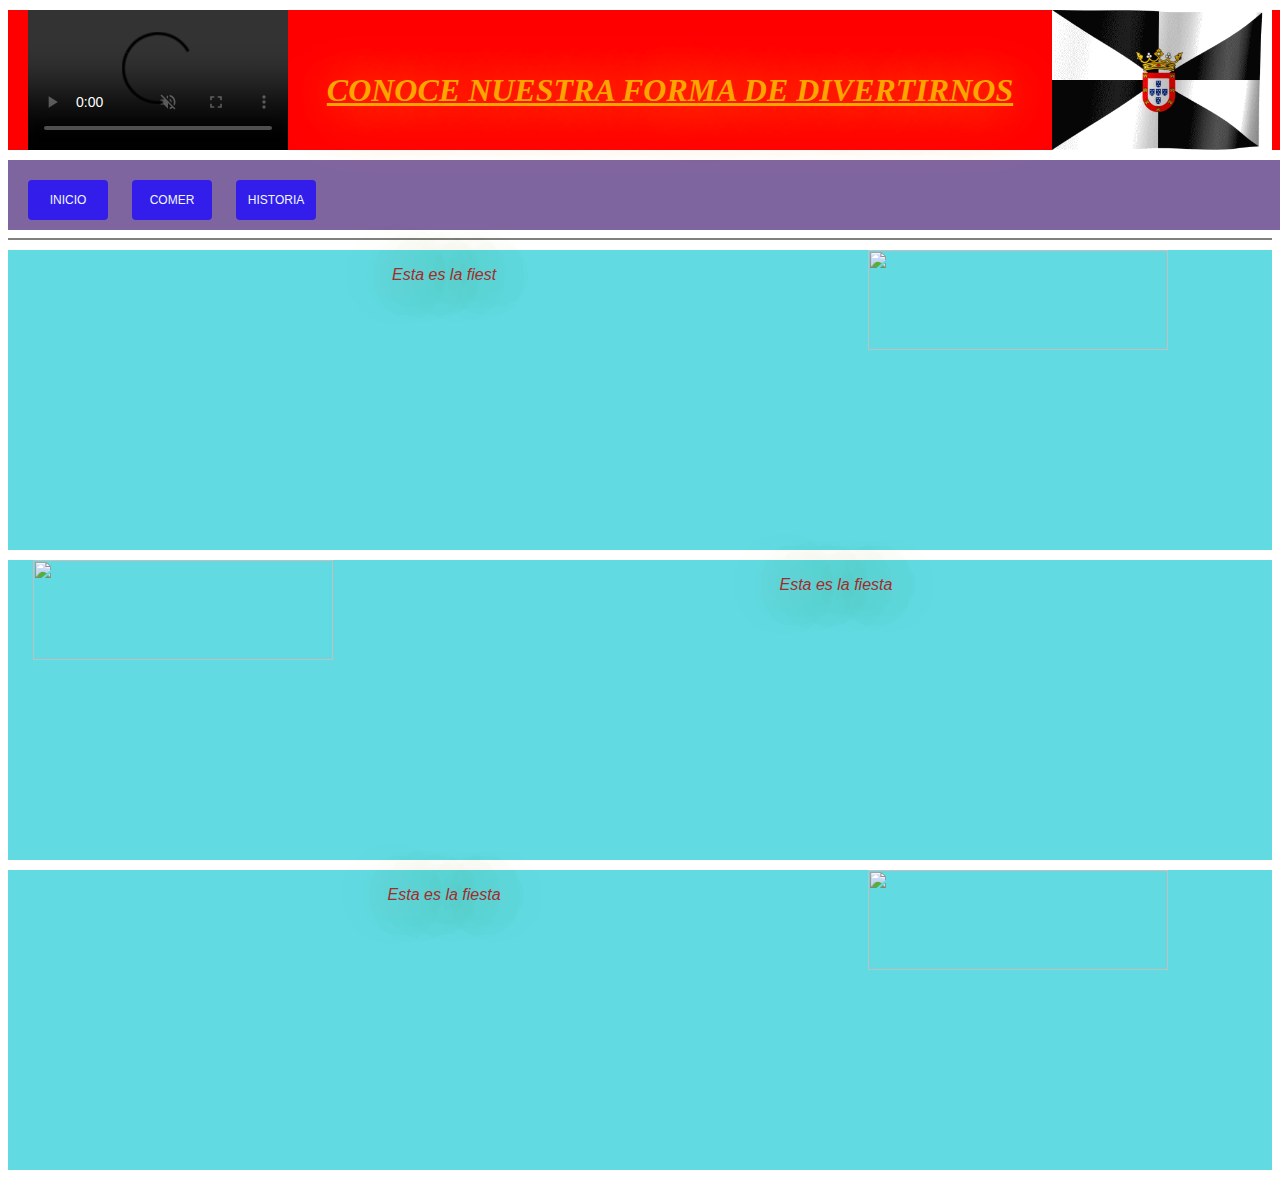
==== alboroto.html @ f420841d "commit con las 4 páginas maquetadas sin imágenes" ====
<!DOCTYPE html>
<html>
	<head>
		<title>CEUTA</title>
		<meta charset="utf-8">
		<meta name="viewport" content="width=device-width, initial-scale=1">
        <link href="css/contenedorflex.css" rel="stylesheet"/>
	</head>
	<body bgcolor="white">	
		<div class="contenedor" style="background-color: red">
			<div class="caja4"><video src="gif/espana.mp4" controls autoplay muted loop="infinite" volume="10"  style="width: 260px; height: 140px"></video></div>
            <div class="caja"><h1 style="color:orange; text-shadow: 0 0 60px red, 0 0 60px yellow;"><b><u><i>CONOCE NUESTRA FORMA DE DIVERTIRNOS</i></u></b></h1></div>
            <div class="caja4"><img src="gif/ceuta.gif" style="width: 220px; height: 140px"></div>
        </div>
		<div class="contenedor2" style="background-color:  rgb(127, 101, 160);">
			<div style="background-color: rgb(127, 101, 160);">
				<button class="mybutton2"><a href="index.html" style="color: aliceblue;">INICIO</a></button>
				<button class="mybutton2"><a href="comida.html" style="color: aliceblue;">COMER</a></button>
				<button class="mybutton2"><a href="historia.html" style="color: aliceblue;">HISTORIA</a></button>
			</div>
		</div>
		<hr color="grey">
		<div class="contenedor1" style="background-color:  rgb(97, 218, 226);">
			<div style="float: left; width: 65%; margin-left: 2%;">
				<p> Esta es la fiest</p>
			</div>
			<div style="float: right; width: 30%; margin-right: 2%;"><img src="" style="width: 300px; height: 100px"></div>
		</div>
		<div class="contenedor1" style="background-color:  rgb(97, 218, 226);">
			<div style="float: left; width: 30%; margin-left: 2%;"><img src="" style="width: 300px; height: 100px"></div>
			<div style="float: right; width: 65%; margin-right: 2%;">
				<p> Esta es la fiesta</p></div>	
		</div>
		<div class="contenedor1" style="background-color:  rgb(97, 218, 226);">
			<div style="float: left; width: 65%; margin-left: 2%;">
				<p> Esta es la fiesta</p>
			</div>
			<div style="float: right; width: 30%; margin-right: 2%;"><img src="" style="width: 300px; height: 100px"></div>
		</div>
	</body>
</html>
---- css/contenedorflex.css ----
.contenedor {

    background-color: #e8f906b7;
    width: 100%;
    height: 120px;
    display: flex;
    margin-bottom: 10px;
    margin-top: 10px;
    padding: 10px;

}

.contenedor1 {

    background-color: white;
    width: 100%;
    height: 300px;
    justify-content: space-between; 
    display: flex;
    margin-bottom: 10px;
    margin-top: 10px;

}

.caja {

    display: inline-flex;
    width: 100%;
    height: 100px;
    margin: 10px;
    justify-content: center;
    align-items: center;
    padding: 10px;

}

.contenedor2 {

    background-color: #e8f0f0;
    width: 100%;
    height: 50px;
    display: flex;
    padding: 10px;


}

.contenedor3 {

    display: flex; 
  justify-content: space-between; 
  align-items: center;
  height: 120px; 
  width: 80%; 
  margin: 20px auto; 
  padding: 10px;


}

.caja2 {

    background-color:#9813bf;
    display: inline-flex;
    width: 25%;
    height: 100px;
    margin: 10px;
    justify-content: center;
    align-items: center;
    padding: 10px;

}

.caja3 {

    background-color:#9813bf;
    display: inline-flex;
    width: 70%;
    height: 100px;
    margin: 10px;
    margin-left: 50px;
    padding: 10px;
    justify-content: center;
    align-items: center;

}

.caja4 {
    
    display: inline-flex;
    width: 300px; 
  height: 100px; 
  text-align: center; 
  line-height: 100px; 
  padding: 10px;
  align-items: center;
  justify-content: center; 

}

.mybutton {

    background-color: #f7e330; 
    font-family: fantasy;
    padding: 15px 32px; 
    text-align: center; 
    font-size: 16px; 
    border: none; 
    border-radius: 4px; 
    cursor: pointer; 
    width: 260px;
    height: 120px;
    margin: 10px;

  }

  .mybutton2 {

    background-color: #321deb; 
    font-family: 'Franklin Gothic Medium', 'Arial Narrow', Arial, sans-serif;
    padding: 10px 10px; 
    text-align: center; 
    font-size: 12px; 
    border: none; 
    border-radius: 4px; 
    cursor: pointer; 
    width: 80px;
    height: 40px;
    margin: 10px;

  }

  .flecha {
   
    width: 300px;
    height: 10px;
    background-color: black;
    position: relative;

  }
  
  .flecha::before {
   
    content: "";
    position: absolute;
    top: -5px;
    left: 100%;
    border-top: 10px solid transparent;
    border-bottom: 10px solid transparent;
    border-left: 10px solid black;

  }
  
  a {

    text-decoration: none;
    
  }

  p {

  text-align: center; 
  text-decoration: solid; 
  font-family: Arial, Helvetica, sans-serif; 
  font-style: italic; 
  color:brown; 
  text-shadow: 0 0 60px rgb(126, 19, 94), 0 0 60px yellow;

  }
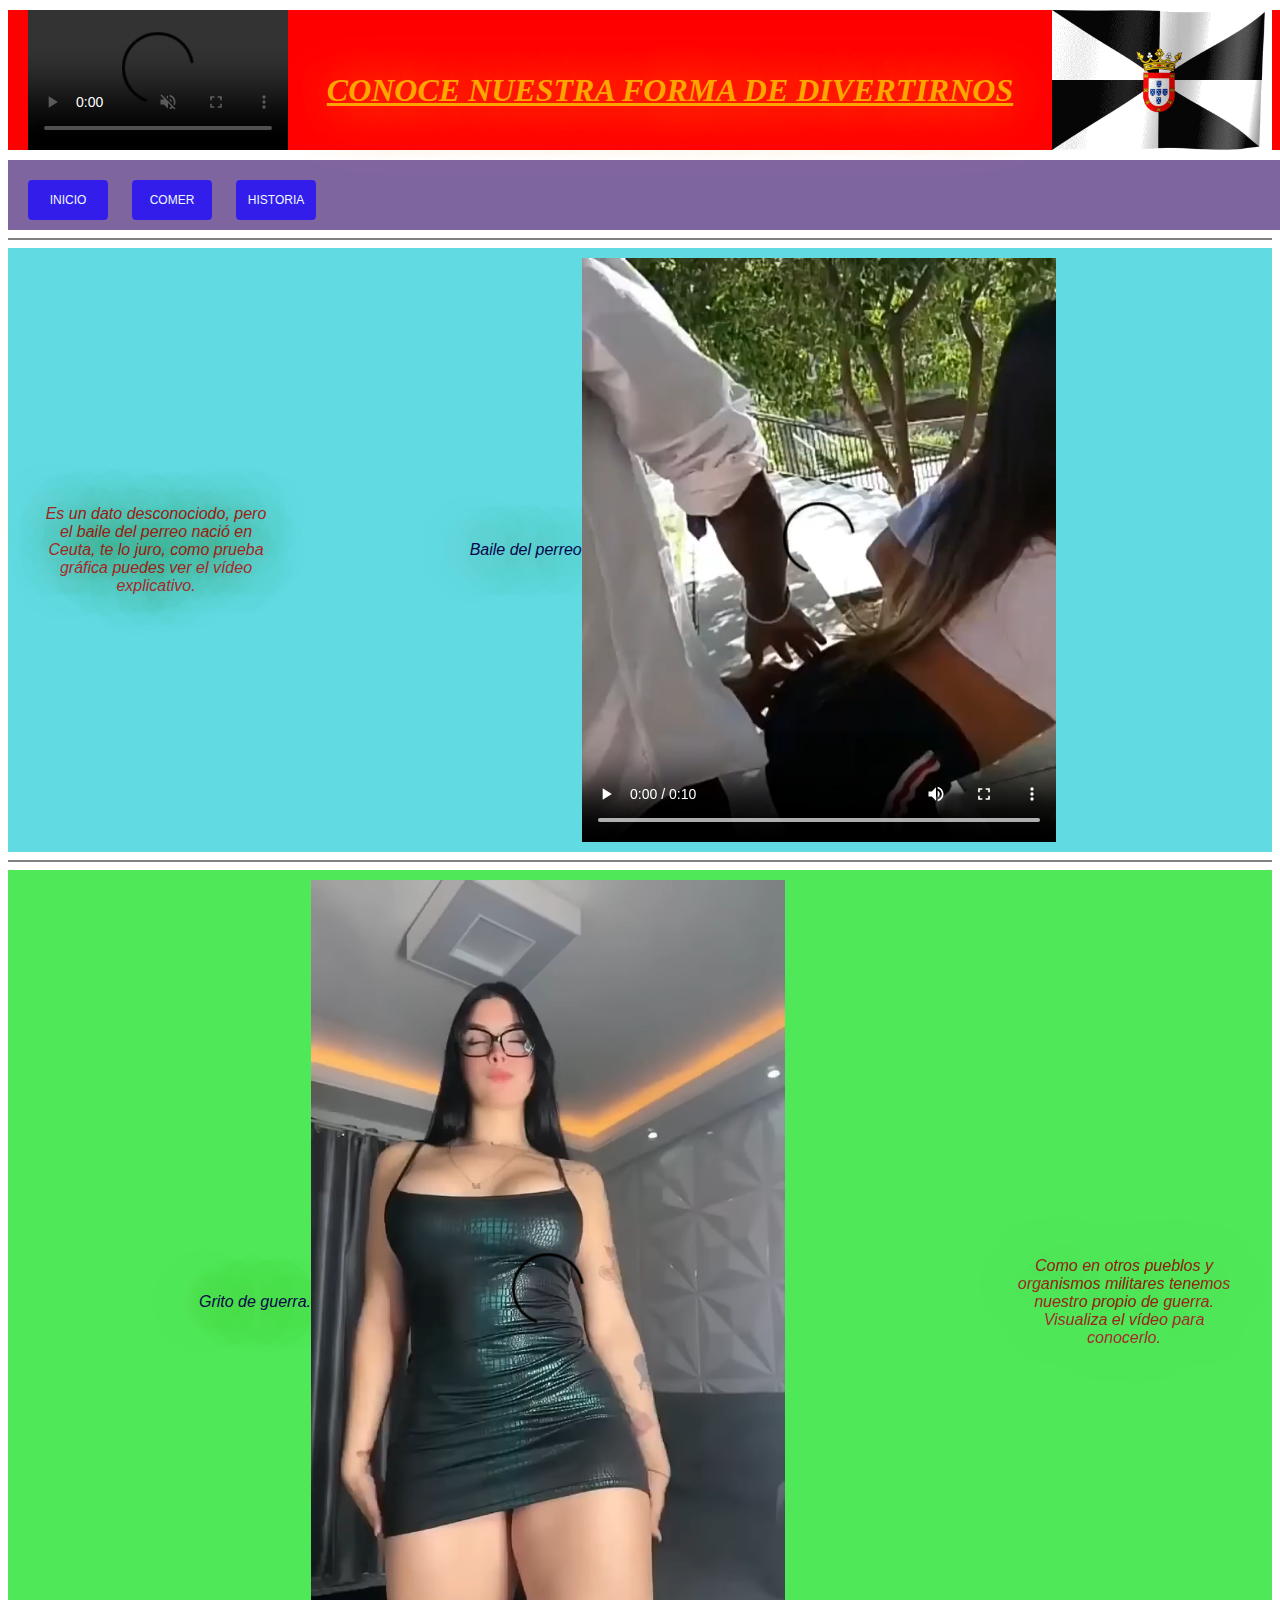
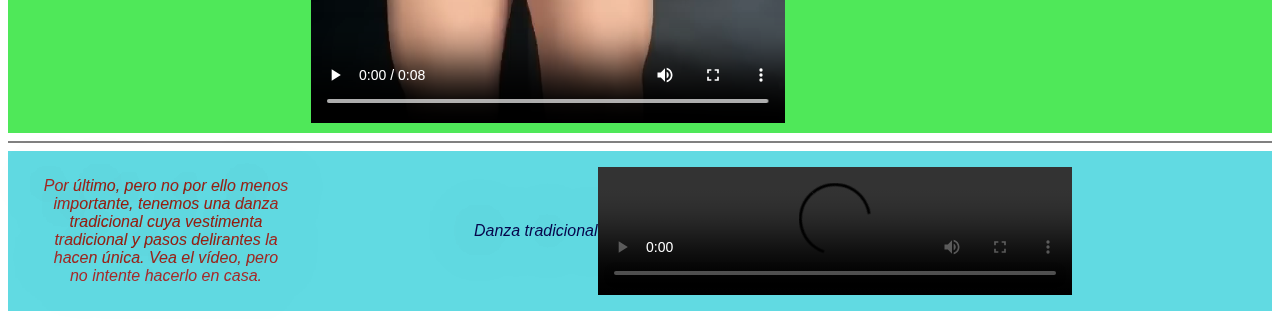
==== commit f27ce659: "terminado" ====
--- a/alboroto.html
+++ b/alboroto.html
@@ -20,22 +20,49 @@
 			</div>
 		</div>
 		<hr color="grey">
-		<div class="contenedor1" style="background-color:  rgb(97, 218, 226);">
-			<div style="float: left; width: 65%; margin-left: 2%;">
-				<p> Esta es la fiest</p>
+		<div class="contenedor5" style="background-color:  rgb(97, 218, 226);">
+			<div class="caja-texto" style="float: left; width: 20%; margin-left: 2%;">
+				<p style="align-self: center;"> 
+					Es un dato desconociodo, pero el baile del perreo nació en Ceuta, te lo juro, 
+					como prueba gráfica puedes ver el vídeo explicativo.
+				</p>
 			</div>
-			<div style="float: right; width: 30%; margin-right: 2%;"><img src="" style="width: 300px; height: 100px"></div>
+			<div class="caja6" style="float: right; width: 75%; margin-right: 2%;">
+				<p style="color: rgb(6, 6, 75); align-self: flex;">
+				Baile del perreo
+				</p>
+				<video src="gif/perreo.mp4" controls loop="infinite" volume="10" style="width: 50%; height: 50%"></video>
+			</div>
 		</div>
-		<div class="contenedor1" style="background-color:  rgb(97, 218, 226);">
-			<div style="float: left; width: 30%; margin-left: 2%;"><img src="" style="width: 300px; height: 100px"></div>
-			<div style="float: right; width: 65%; margin-right: 2%;">
-				<p> Esta es la fiesta</p></div>	
+		<hr color="grey">
+		<div class="contenedor5" style="background-color:  rgb(79, 232, 89);">
+			<div class="caja6" style="float: left; width: 75%; margin-right: 2%;">
+				<p style="color: rgb(6, 6, 75); align-self: flex;">
+				Grito de guerra.
+				</p>
+				<video src="gif/Grito.mp4" controls loop="infinite" volume="10" style="width: 50%; height: 40%;"></video>
+			</div>
+			<div class="caja-texto" style="float: right; width: 20%; margin-right: 2%;">
+				<p style="align-self: center;"> 
+					Como en otros pueblos y organismos militares tenemos nuestro propio de guerra. 
+					Visualiza el vídeo para conocerlo.
+				</p>
+			</div>	
 		</div>
-		<div class="contenedor1" style="background-color:  rgb(97, 218, 226);">
-			<div style="float: left; width: 65%; margin-left: 2%;">
-				<p> Esta es la fiesta</p>
+		<hr color="grey">
+		<div class="contenedor5" style="background-color:  rgb(97, 218, 226);">
+			<div class="caja-texto" style="float: left; width: 20%; margin-left: 2%;">
+				<p style="align-self: center;"> 
+				Por último, pero no por ello menos importante, tenemos una danza tradicional cuya vestimenta tradicional
+				y pasos delirantes la hacen única. Vea el vídeo, pero no intente hacerlo en casa.
+				</p>
 			</div>
-			<div style="float: right; width: 30%; margin-right: 2%;"><img src="" style="width: 300px; height: 100px"></div>
+			<div class="caja2" style="float: right; width: 75%; margin-right: 2%;">
+				<p style="color: rgb(6, 6, 75); align-self: flex;">
+				Danza tradicional
+				</p>
+				<video src="gif/Baile.mp4" controls loop="infinite" volume="10" style="width: 50%; height: 80%"></video>
+			</div>
 		</div>
 	</body>
 </html>--- a/css/contenedorflex.css
+++ b/css/contenedorflex.css
@@ -14,7 +14,7 @@
 
     background-color: white;
     width: 100%;
-    height: 300px;
+    height: 250px;
     justify-content: space-between; 
     display: flex;
     margin-bottom: 10px;
@@ -60,14 +60,9 @@
 
 .caja2 {
 
-    background-color:#9813bf;
-    display: inline-flex;
-    width: 25%;
-    height: 100px;
-    margin: 10px;
-    justify-content: center;
-    align-items: center;
-    padding: 10px;
+  display: flex;
+  justify-content: center;
+  align-items: center;
 
 }
 
@@ -165,5 +160,31 @@
   font-style: italic; 
   color:brown; 
   text-shadow: 0 0 60px rgb(126, 19, 94), 0 0 60px yellow;
+  justify-items: center;
+  align-items: center;
 
-  }+  }
+  .contenedor5 {
+    display: flex;
+    flex-wrap: wrap;
+    width: 100%;
+  }
+  
+  .caja-texto {
+    flex: 1;
+    padding: 10px;
+    display: flex;
+    
+  }
+  .caja6 {
+    
+    display: inline-flex;
+    width: 300px; 
+  height: 100%; 
+  text-align: center; 
+  line-height: 100px; 
+  padding: 10px;
+  align-items: center;
+  justify-content: center; 
+
+}